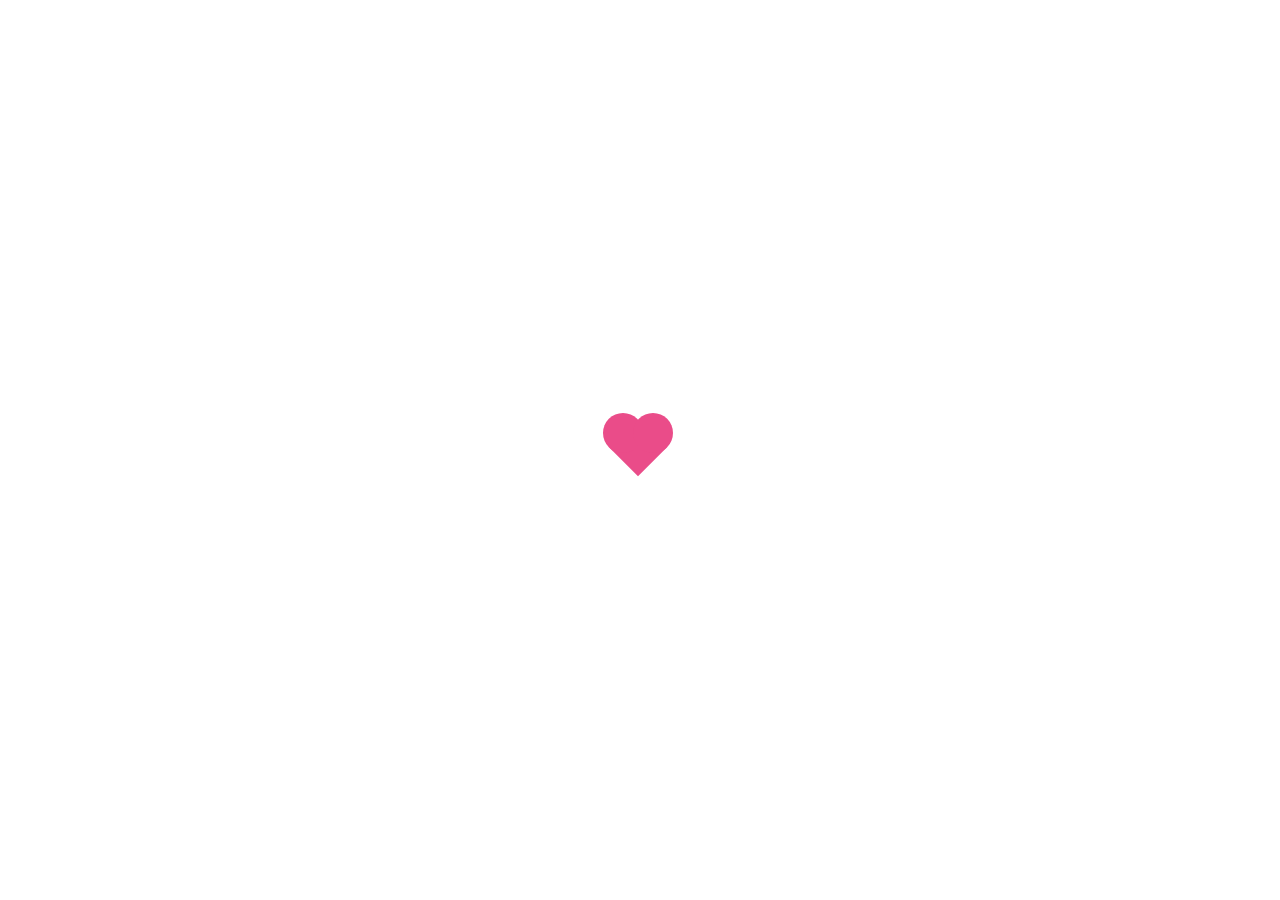
==== love/love.html @ 1fe1fb59 "Add files via upload" ====
<!DOCTYPE html>
<html lang="en">
<head>
    <meta charset="UTF-8">
    <meta name="viewport" content="width=device-width, initial-scale=1.0">
    <link rel="stylesheet" href="love.css">
    <title>Document</title>
    <link rel="stylesheet" href="https://cdnjs.cloudflare.com/ajax/libs/font-awesome/6.4.2/css/all.min.css" integrity="sha512-z3gLpd7yknf1YoNbCzqRKc4qyor8gaKU1qmn+CShxbuBusANI9QpRohGBreCFkKxLhei6S9CQXFEbbKuqLg0DA==" crossorigin="anonymous" referrerpolicy="no-referrer" />
</head>
<body>
    <div class="wrapper">
        <!-- <img src="../thư love.png" alt=""> -->
        <div class="formInput">
            
            <div class="boxHands">
                <div class="handsCat">
                    <img src="../image/handsCat.png" alt="">
                </div>
                <h1>Welcome</h1>
            </div>
            <div class="boxSlider">
                    <div class="listSlider">
                        <div class="slider">
                            <img src="../image/love1.jfif" alt="">
                        </div>
                        <div class="slider">
                            <img src="../image/love2.png" alt="">
                        </div>
                    </div>
                <div class="left">
                    <i class="fa-solid fa-chevron-left"></i>
                </div>
                <div class="right">
                    <i class="fa-solid fa-chevron-right"></i>
                </div>
            </div>
            <div class="boxHandsInput">
                <div class="handsCatImgInput">
                    <img src="../image/handsCat.png" alt="">
                </div>
                <input type="text" id="inputField" placeholder="Nhập tên..." readonly>
            </div>
            <div class="buttonLove">
                <div class="cricleBtn"></div>
                <div class="button"></div>
            </div>
        </div>
        <div class="boxLine">
            <div class="boxCar">
                <img src="../image/car.gif" alt="">
            </div>
            <div class="boxHeart">
                <div class="heart1"></div>
                <div class="heart2"></div>
                <div class="heart3"></div>
                <div class="heart4"></div>
                <div class="heart5"></div>
                <div class="heart6"></div>
            </div>
            <div class="ground-line">
                <div>
                    <span class="line1"></span>
                    <span class="line2"></span>
                    <span class="line3"></span>
                    <span class="line4"></span>
                    <span class="line5"></span>
                    <span class="line1"></span>
                    <span class="line2"></span>
                    <span class="line3"></span>
                    <span class="line4"></span>
                    <span class="line5"></span>
                </div>
              </div>
        </div>
    </div>
    <div class="loadingLove">
        <div class="rhombus">
            <div class="circle1"></div>
            <div class="circle2"></div>
        </div>
    </div>

    <div class="wrapperLetterForm">
        <div class="boxLetter">
            <i class="fa-solid fa-xmark"></i>
            <div class="formLetter">
                <div class="heartLetter">
                    <div class="heartLetterItem"></div>
                </div>
                <div class="heartLetter">
                    <div class="heartLetterItem"></div>
                </div>
                
                <div class="wrapperLetter">
                    <div class="giftbox">
                        <div class="img">
                            <img src="../image/giftbox.png" alt="">
                        </div>
                    </div>
                    <div class="textLetter">
                        <h2></h2>
                        <p class="contentLetter"></p>
                        <div class="heartAnimation">
                            <img src="../image/heartAnimation.gif" alt="">
                        </div>
                    </div>
                    <div class="mewmew1">
                        <img src="../image/mewmew.gif" alt="">
                    </div>
                    <div class="mewmew2">
                        <img src="../image/mewmew.gif" alt="">
                    </div>
                </div>
            </div>
            <div class="before"></div>
        </div>
    </div>
</body>
<script type="text/javascript" src="https://code.jquery.com/jquery-3.6.3.min.js"></script>
<script>
    $(window).on('load', function(event){
    $('body').removeClass('preloading');
    $('.loadingLove').delay(1000).fadeOut('fast');

        
    function getHeart(e){
        let ele = document.createElement("div");
        ele.className = "element"
        document.querySelector("body").prepend(ele)
        ele.style.left = e.clientX + 'px';
        ele.style.top = e.clientY -10 +'px';
        setTimeout(()=>{
            let text = document.querySelectorAll(".element")[0],
            directionX = Math.random() < .5 ? -1 : 1,
            directionY = Math.random() < .5 ? -1 : 1

            text.style.left = parseInt(text.style.left) - (directionX * (Math.random() * 100)) + 'px';
            text.style.top = parseInt(text.style.top) - (directionY * (Math.random() * 100)) + 'px';
            text.style.opacity = 0;
            text.style.transform = 'scale(0.4)'
            text.innerHTML = "💗"
            text.style.zIndex = "100"

            setTimeout(()=>{
                ele.remove()
            },1000)
        },10)
    }
    document.onmousemove = function(e){
        getHeart(e)
    }
    document.onclick = function(e){
        let ele = document.createElement("div");
        ele.className = "heartRain"
        document.querySelector("body").prepend(ele);
        ele.style.left = e.clientX -10 + 'px';
        ele.style.top = e.clientY -10 +'px';
        ele.innerHTML = "💗"
        setTimeout(()=>{
            ele.style.top = "calc(85% - 25px)"
        },100)
        setTimeout(()=>{
            ele.style.opacity = 0
        },3000)
        setTimeout(()=>{
            ele.remove()
        },4000)
    }
    document.onmousedown = (e)=>{
        getHeart(e)
    }

    const inputField = document.getElementById('inputField');
    const textToType = "Phạm Thị Phương Anh"; // thay đổi tên người yêu của bạn
    const typingSpeed = 100; // milliseconds per character

    let charIndex = 0;
    function typeText() {
        if (charIndex < textToType.length) {
            inputField.value += textToType.charAt(charIndex);
            charIndex++;
            setTimeout(typeText, typingSpeed);
        }
        if(inputField.value.length == textToType.length){
            setTimeout(()=>{
                document.querySelector(".buttonLove").style.transform = "translateY(0%)";
                document.querySelector(".cricleBtn").style.transform = "scale(0.1)"
            },1000)
            setTimeout(()=>{
                document.querySelector(".cricleBtn").style.transform = "scale(1)"
                document.querySelector(".cricleBtn").innerHTML = "💗"
            },2000)
            setTimeout(()=>{
                document.querySelector(".buttonLove").style.width = "120px"
                document.querySelector(".button").style.transform = "translateX(25px)"
            },2500)
            setTimeout(()=>{
                document.querySelector(".button").style.width = "calc(100% - 25px)"
                document.querySelector(".button").style.height = "10px"
            },3000)
            setTimeout(()=>{
                document.querySelector(".button").style.height = "30px"
            },3500)
            setTimeout(()=>{
                document.querySelector(".button").innerHTML = "Nhận thư"
            },4000)
        }
    }

    setTimeout(()=>{
        typeText();
    }, 11500)
    });

    // .textLetter text h2
    let indexText = 0;
    let textLetter = document.querySelector('.textLetter h2');
    const textLetterH2 = "Gửi em!";
    let timoutTextLetter;

    function textCharLetter(){
        if (indexText < textLetterH2.length) {
            textLetter.textContent += textLetterH2[indexText];
            indexText++;
            setTimeout(indexText, 100);
        }
        else{
            clearInterval(timoutTextLetter);
            setTimeout(()=>{
                funcTimeoutLetterContent()
            },500)
        }
    }
    function funcTimeoutLetter(){
        indexText = 0; // Reset indexText
        textLetter.textContent = ''; // Xóa nội dung hiện tại của textLetter
        clearInterval(timoutTextLetter);
        timoutTextLetter =  setInterval(()=>{
                textCharLetter();
            }, 200)
    }

    // chữ của thư bạn muốn gửi
    let indexTextContent = 0;
    let textLetterContent = document.querySelector('.contentLetter');
    // thay đổi lời chúc
    const textLetterP = "1 tuần có 7 ngày. 1 ngày có 24 giờ. 1 giờ có 60 phút. 1 phút có 60 giây. Không có một ngày hoặc giờ mà anh không nhớ em. Không có giây phút nào mà anh không nghĩ đến em. Tâm hồn và trái tim anh tràn ngập em. Nhớ và yêu em nhiều lắm.";
    let timoutTextLetterContent;
    function textCharLetterContent(){
        if (indexTextContent < textLetterP.length) {
            textLetterContent.textContent += textLetterP[indexTextContent];
            indexTextContent++;
            setTimeout(indexTextContent, 100);
        }
        else{
            clearInterval(timoutTextLetterContent)

        }
    }
    function funcTimeoutLetterContent(){
        indexTextContent = 0; // Reset indexTextContent
        textLetterContent.textContent = ''; // Xóa nội dung hiện tại của textLetter
        clearInterval(timoutTextLetterContent);
        timoutTextLetterContent =  setInterval(()=>{
            textCharLetterContent();
            }, 100)
    }
    //end 
    document.querySelector(".boxSlider .right").addEventListener("click", function(){
        var slider = document.querySelectorAll(".slider")
        document.querySelector(".listSlider").appendChild(slider[0])
    })
    document.querySelector(".boxSlider .left").addEventListener("click", function(){
        var slider = document.querySelectorAll(".slider")
        document.querySelector(".listSlider").prepend(slider[slider.length -1])
    })

    document.querySelector(".buttonLove").addEventListener("click", function(){
        let timeout = setInterval(()=>{
            var letters = document.createElement("div");
            letters.className = "letters"
            letters.innerHTML = '<img src="../image/letters.png" alt="">';
            document.querySelector("body").prepend(letters)
            let left = Math.floor(Math.random() * 100);
            let rotate = Math.floor(Math.random() * 360);
            letters.style.left = left + "%";
            letters.style.top = "-10%";
            letters.style.transform = `rotate(${rotate}deg)`;
            setTimeout(()=>{
                letters.style.top = "100%";
            },1000)
            setTimeout(()=>{
                letters.remove()
            },11000)
            document.querySelectorAll(".letters").forEach((item)=>{
                item.addEventListener("click", function(){
                    clearInterval(timeout)
                    $(".wrapperLetterForm").fadeIn()
                    funcTimeoutLetter();
                    
                })
            })
        },500)
    })

    document.querySelector(".fa-xmark").addEventListener("click", function(){
        indexTextContent = 0; // Reset indexTextContent
        textLetterContent.textContent = ''; // Xóa nội dung hiện tại của textLetter
        clearInterval(timoutTextLetterContent)
        $(".wrapperLetterForm").fadeOut()
    })
</script>
</html>
---- love/love.css ----
@import url('https://fonts.googleapis.com/css2?family=Dancing+Script:wght@700&display=swap');
@import url('https://fonts.googleapis.com/css2?family=Dancing+Script:wght@600&display=swap');
@import url('https://fonts.googleapis.com/css2?family=Roboto:wght@500&display=swap');
*{
    padding: 0;
    margin: 0;
    box-sizing: border-box;
}
body{
    overflow: hidden;
}
.wrapper{
    position: relative;
    width: 100%;
    height: 100vh;
    overflow: hidden;
}
.formInput{
    position: absolute;
    top: -100%;
    width: 40%;
    left: 50%;
    transform: translateX(-50%);
    background-color: #EA4C89;
    display: flex;
    flex-direction: column;
    justify-content: center;
    align-items: center;
    z-index: 70;
    border-radius: 20px;
    transition: 1s;
    overflow: hidden;
    padding-bottom: 10px;
    box-shadow: rgba(0, 0, 0, 0.24) 0px 3px 8px;
    animation: formInput 1s 3s forwards;
}
@keyframes formInput {
    0%{
        top: -100%;
    }
    100%{
        top: 20px;
    }
}
.formInput::before{
    position: absolute;
    content: '';
    width: 8px;
    height: 40px;
    background: #EA4C89;
    top: -30px;
    left: 20%;
    z-index: -10;
}
.formInput::after{
    position: absolute;
    content: '';
    width: 8px;
    height: 40px;
    background: #EA4C89;
    top: -30px;
    right: 20%;
    z-index: -1;
}
.boxHands{
    position: absolute;
    display: flex;
    justify-content: center;
    top: -40%;
    animation: handsCat 1s 4s forwards ease-in;
}
@keyframes handsCat{
    0%{
        top: -40%;
    }
    100%{
        top: 0px;
    }
}
.formInput .handsCat{
    position: absolute;
    transform: rotate(180deg);
    width: 80px;
    top: -60px;
    animation: hands 1s 5s forwards ease-in-out;
}
@keyframes hands{
    0%{
        top: -60px;
    }
    50%,100%{
        top: -150px;
    }
}
.handsCat img{
    width: 100%;
}
.boxHands h1{
    transform: rotate(20deg);
    transform-origin: top left;
    padding-top: 5px;
    color: #fff;
    font-size: 50px;
    font-family: 'Dancing Script', cursive;
    animation: textHand 1.5s 6s forwards ease-in;
}
@keyframes textHand{
    0%{
        transform: rotate(20deg);
        transform-origin: top left;
    }
    20%,100%{
        transform: rotate(0deg);
        transform-origin: top left;
    }
}
.boxSlider{
    position: relative;
    margin-top: 70px;
    width: 100%;
    display: flex;
    justify-content: center;
    opacity: 0;
    transition: 1s;
    animation: boxSlider 1s 8s forwards ease-out;
}
@keyframes boxSlider {
    0%{
        opacity: 0;
    }
    100%{
        opacity: 1;
    }
}
.boxSlider .left, .boxSlider .right{
    position: absolute;
    top: 50%;
    color: #fff;
    transform: translateY(-50%);
    font-size: 30px;
    cursor: pointer;
    z-index: 50;
}
.left{
    left: 100px;
}
.right{
    right: 100px;
}

.listSlider{
    position: relative;
    width: 200px;
    height: 100px;
    display: flex;
    overflow: hidden;
    border-radius: 10px;
}

.listSlider .slider{
    width: 100%;
    position: relative;
    transition: 0.5s;
}
.listSlider img{
    width: 200px;
    height: 100%;
    object-fit: cover;
}
.boxHandsInput{
    display: flex;
    position: relative;
    top: 15px;
    right: -200%;
    width: 50%;
    animation: boxInputHands 1s 9s forwards ease-in;
}
@keyframes boxInputHands{
    0%{
    right: -200%;
    }
    60%,100%{
        right: 0%;
    }
}
.boxHandsInput input{
    width: 100%;
    height: 30px;
    border: none;
    outline: none;
    border-radius: 5px;
    padding: 0px 10px;
    font-family: 'Dancing Script', cursive;
    font-size: 20px;
    z-index: 11;
    opacity: 0;
    animation: boxSlider 1s 9s forwards ease-out;
}

.boxHandsInput .handsCatImgInput{
    position: absolute;
    width: 80px;
    transform: rotate(270deg);
    top: -140%;
    right: -30px;
    z-index: 100;
    animation: imgHandInput 1s 10s forwards ease-in-out;
}
@keyframes imgHandInput {
    0%{
    right: -30px;
    }
    70%,100%{
        right: -100%;
    }
}
.boxHandsInput .handsCatImgInput img{
    width: 100%;
}
.buttonLove{
    display: flex;
    position: relative;
    margin-top: 25px;
    align-items: center;
    transform: translateY(-100%);
    z-index: 10;
    width: 35px;
    transition: 0.5s;
}
.buttonLove .cricleBtn{
    width: 40px;
    height: 40px;
    background: #ffb7e4;
    border-radius: 50%;
    display: flex;
    justify-content: center;
    align-items: center;
    z-index: 10;
    transform: scale(0);
    transition: 0.5s;
    box-shadow: rgba(0, 0, 0, 0.15) 1.95px 1.95px 2.6px,
                inset rgb(255, 255, 255,0.8) 1.95px 1.95px 2.6px,
                inset rgba(0, 0, 0, 0.2) -1.95px -1.95px 2.6px;
}
.buttonLove .button{
    position: absolute;
    outline: none;
    width: 0px;
    height: 0px;
    cursor: pointer;
    border-radius: 5px;
    transition: 0.5s;
    z-index: 9;
    background: #FD89C3;
    display: flex;
    justify-content: center;
    align-items: center;
    font-size: 12px;
    font-family: 'Roboto', sans-serif;
    user-select: none;
    color: #fff;
    box-shadow: rgba(0, 0, 0, 0.15) 1.95px 1.95px 2.6px,
                inset rgb(255, 255, 255,0.8) 1.95px 1.95px 2.6px,
                inset rgba(0, 0, 0, 0.2) -1.55px -1.55px 2.6px;
}
.buttonLove .button:hover{
    background: #ff9fda;
}
.boxCar{
    position: absolute;
    bottom: 15%;
    transform: translateX(-400px);
    z-index: 2;
    animation: car 4s 1s forwards, car1 2s 5s forwards;
}
.boxCar img{
    width: 350px;
}
@keyframes car{
    0%{
        transform: translateX(-400px);
    }
    50%,100%{
        transform: translateX(150px);
    }
}
.boxHeart{
    position: relative;
    width: 100%;
    height: 100vh;
    animation:  heartX 4s 1s forwards;
}
/* @keyframes car1 {
    0%{
        transform: translateX(150px);
    }
    100%{
        transform: translateX(1000px);
    }
} */
.heart1,.heart2,.heart3, .heart4, .heart5, .heart6{
    position: absolute;
    width: 15px;
    height: 15px;
    background-color: rgb(255, 62, 65);
    transform: scale(0.2) rotate(45deg);
    bottom: 20%;
    left: 450px;
    z-index: 1;
}
.heart1{
    animation:love1 4s infinite ease-in 1s;
}
.heart2{
    animation: love2 3s infinite ease-in 2s;
}
.heart3{
    animation: love2 5s infinite ease-in 1.5s;
}
.heart4{
    animation: love1 2s infinite ease-in 2s;
}
.heart5{
    animation: love1 2.3s infinite ease-in 0.5s;
}
.heart5{
    animation: love2 2.5s infinite ease-in 1.5s;
}
.heart1::before, .heart2::before,
.heart3::before,.heart4::before, .heart5::before, .heart6::before{
    position: absolute;
    content: '';
    width: 100%;
    height: 100%;
    background-color: rgb(255, 62, 65);
    left: -50%;
    border-radius: 50%;
}
.heart1::after, .heart2::after,
.heart3::after, .heart4::after, .heart5::after, .heart6::after{
    position: absolute;
    content: '';
    width: 100%;
    height: 100%;
    background-color: rgb(255, 62, 65);
    top: -50%;
    border-radius: 50%;
}
@keyframes love1{
    0%{
        opacity: 0;
        transform: scale(0.3) rotate(0deg) translate3d(40px, 0, 0);
    }
    50%{
        opacity: 1;
    }
    100%{
        opacity: 0;
        transform: scale(0.9) rotate(-15deg) translate3d(-20px, -300px, 0);
    }
}
@keyframes love2{
    0%{
        opacity: 0;
        transform: scale(0.2) rotate(10deg) translate3d(50px, 0, 0);
    }
    50%{
        opacity: 1;
    }
    100%{
        opacity: 0;
        transform: scale(0.7) rotate(5deg) translate3d(-20px, -250px, 0);
    }
}
@keyframes heartX {
    0%{
        left: -500px;
    }
    50%,100%{
        left: 0px;
    }
}
.boxLine{
    position: relative;
    width: 1000px;
    height: 100vh;
    margin: auto;
    overflow: hidden;
    z-index: 50;
}
.ground-line {
    width: 100%;
    position: absolute;
    bottom: 15%;
    left: 0;
    overflow: hidden;
    height: 6px;
}
.ground-line div {
    width: 2000px;
    font-size: 0;
    animation: roadLine 3s infinite linear;
}
.ground-line .line1 {
    width: 80px;
}
.ground-line .line2 {
    width: 300px;
}
.ground-line .line3 {
    width: 40px;
}
.ground-line .line4 {
    width: 200px;
}
.ground-line .line5 {
    width: 280px;
}
.ground-line span {
    height: 6px;
    display: inline-block;
    background-color: #4b1a61;
    -webkit-border-radius: 6px;
    -moz-border-radius: 6px;
    border-radius: 6px;
    vertical-align: bottom;
    margin-right: 20px;
}
@keyframes roadLine{
    0% {
        -webkit-transform: translate(0, 0);
        -moz-transform: translate(0, 0);
        transform: translate(0, 0);
    }
    
    100% {
        -webkit-transform: translate(-1000px, 0);
        -moz-transform: translate(-1000px, 0);
        transform: translate(-1000px, 0);
    }
}
/* .ground-line::before{
    position: absolute;
    content: '';
    width: 100%;
    height: 100%;
    background: repeating-linear-gradient(90deg, transparent 0, transparent 30%, #333 30%, #333 100%);
    background-size: 70px;
} */
.loadingLove{
    position: absolute;
    width: 100%;
    min-height: 100vh;
    display: flex;
    align-items: center;
    justify-content: center;
    top: 0;
    left: 0;
    z-index: 100;
    background-color: #fff;
}
.rhombus {
    border-radius: 10px;
    height: 75px;
    width: 75px;
}

.rhombus:before {
    content: "";
    position: absolute;
    background: #EA4C89;
    height: 40px;
    width: 40px;
    z-index: 0;
    margin-top: 15px;
    margin-left: 15px;
    transform: rotate(45deg);
}

.rhombus .circle1 {
    content: "";
    position: absolute;
    background: #EA4C89;
    height: 40px;
    width: 40px;
    z-index: 1;
    border-radius: 50%;
    animation-duration: 2s;
    animation-name: change1;
    animation-iteration-count: infinite;
    /*animation-direction: alternate;*/
}

.rhombus .circle2 {
    content: "";
    position: absolute;
    background: #EA4C89;
    height: 40px;
    width: 40px;
    z-index: 1;
    margin-left: 30px;
    border-radius: 50%;
    animation-duration: 2s;
    animation-name: change2;
    animation-iteration-count: infinite;
    /*animation-direction: alternate;*/
}
@keyframes change1 {
    0%,
    25% {
        margin-top: 0px;
        margin-left: 0px;
    }
    50%,
    75% {
        margin-top: 30px;
        margin-left: 30px;
    }
}

@keyframes change2 {
    25%,
    50% {
        margin-top: 30px;
        margin-left: 0px;
    }
    75%,
    100% {
        margin-top: 0px;
        margin-left: 30px;
    }
}
.element, .heartRain{
    position: absolute;
    pointer-events: none;
    transition: 1s;
}
.letters{
    position: absolute;
    width: 65px;
    transition: 10s ease-in-out;
    cursor: pointer;
    z-index: 1000;
}
.letters img{
    width: 100%;
}
.wrapperLetterForm{
    position: absolute;
    top: 0;
    left: 0;
    width: 100vw;
    height: 100vh;
    z-index: 1000;
    background: rgba(0, 0, 0, 0.7);
    display: none;
}
.boxLetter{
    width: 100%;
    height: 100%;
    display: flex;
    justify-content: center;
    align-items: center;
}
.boxLetter .formLetter{
    position: relative;
    width: 600px;
    height: 350px;
    background-color: #FFEBEB;
    border-radius: 20px;
    z-index: 100;
    padding: 20px 15px;
    box-shadow: rgba(0, 0, 0, 0.24) 0px 3px 8px;
}
.formLetter .wrapperLetter{
    position: relative;
    width: 100%;
    height: 100%;
    border: 2px dashed #FF6666;
    border-radius: inherit;
    display: flex;
}
.boxLetter .before{
    position: absolute;
    width: 600px;
    height: 350px;
    background: #fff;
    transform: rotate(-15deg);
    border-radius: 20px;
    z-index: 10;
}
.formLetter .heartLetter{
    position: absolute;
    width: 30px;
    height: 30px;
    border-radius: 50%;
    background: #FFEBEB;
    display: flex;
    justify-content: center;
    align-items: center;
    z-index: 10;
}
.heartLetter .heartLetterItem{
    position: relative;
    width: 10px;
    height: 10px;
    transform: rotate(45deg);
    background: #FF6666;
}
.heartLetter:first-child{
    right: 5px;
    top: 10px;
}
.heartLetter:nth-child(2){
    left: 5px;
    bottom: 10px;
}
.heartLetterItem::before, .heartLetterItem::after{
    position: absolute;
    content: '';
    width: 100%;
    height: 100%;
    border-radius: 50%;
    background: inherit;
}
.heartLetterItem::before{
    top: -50%;
}
.heartLetterItem::after{
    left: -50%;
}
.giftbox{
    position: relative;
    width: 40%;
    height: 100%;
}
.giftbox .img{
    position: absolute;
    width: 180px;
    bottom: -10px;
    left: 50px;
    z-index: 100;
}
.giftbox img{
    width: 100%;
}
.textLetter{
    position: relative;
    width: 60%;@import url('https://fonts.googleapis.com/css2?family=Dancing+Script:wght@700&display=swap');
    @import url('https://fonts.googleapis.com/css2?family=Dancing+Script:wght@600&display=swap');
    @import url('https://fonts.googleapis.com/css2?family=Roboto:wght@500&display=swap');
    *{
        padding: 0;
        margin: 0;
        box-sizing: border-box;
    }
    body{
        overflow: hidden;
    }
    .wrapper{
        position: relative;
        width: 100%;
        height: 100vh;
        overflow: hidden;
    }
    .formInput{
        position: absolute;
        top: -100%;
        width: 80%;
        left: 50%;
        transform: translateX(-50%);
        background-color: #EA4C89;
        display: flex;
        flex-direction: column;
        justify-content: center;
        align-items: center;
        z-index: 70;
        border-radius: 20px;
        transition: 1s;
        overflow: hidden;
        padding-bottom: 10px;
        box-shadow: rgba(0, 0, 0, 0.24) 0px 3px 8px;
        animation: formInput 1s 3s forwards;
    }
    @keyframes formInput {
        0%{
            top: -100%;
        }
        100%{
            top: 20px;
        }
    }
    .formInput::before, .formInput::after{
        position: absolute;
        content: '';
        width: 8px;
        height: 40px;
        background: #EA4C89;
        top: -30px;
        z-index: -1;
    }
    .formInput::before{
        left: 20%;
    }
    .formInput::after{
        right: 20%;
    }
    .boxHands{
        position: absolute;
        display: flex;
        justify-content: center;
        top: -40%;
        animation: handsCat 1s 4s forwards ease-in;
    }
    @keyframes handsCat{
        0%{
            top: -40%;
        }
        100%{
            top: 0px;
        }
    }
    .formInput .handsCat{
        position: absolute;
        transform: rotate(180deg);
        width: 60px;
        top: -60px;
        animation: hands 1s 5s forwards ease-in-out;
    }
    @keyframes hands{
        0%{
            top: -60px;
        }
        50%,100%{
            top: -150px;
        }
    }
    .handsCat img{
        width: 100%;
    }
    .boxHands h1{
        transform: rotate(20deg);
        transform-origin: top left;
        padding-top: 5px;
        color: #fff;
        font-size: 40px;
        font-family: 'Dancing Script', cursive;
        animation: textHand 1.5s 6s forwards ease-in;
    }
    @keyframes textHand{
        0%{
            transform: rotate(20deg);
            transform-origin: top left;
        }
        20%,100%{
            transform: rotate(0deg);
            transform-origin: top left;
        }
    }
    .boxSlider{
        position: relative;
        margin-top: 70px;
        width: 100%;
        display: flex;
        justify-content: center;
        opacity: 0;
        transition: 1s;
        animation: boxSlider 1s 8s forwards ease-out;
    }
    @keyframes boxSlider {
        0%{
            opacity: 0;
        }
        100%{
            opacity: 1;
        }
    }
    .boxSlider .left, .boxSlider .right{
        position: absolute;
        top: 50%;
        color: #fff;
        transform: translateY(-50%);
        font-size: 30px;
        cursor: pointer;
        z-index: 50;
    }
    .left{
        left: 10px;
    }
    .right{
        right: 10px;
    }
    
    .listSlider{
        position: relative;
        width: 150px;
        height: 75px;
        display: flex;
        overflow: hidden;
        border-radius: 10px;
    }
    
    .listSlider .slider{
        width: 100%;
        position: relative;
        transition: 0.5s;
    }
    .listSlider img{
        width: 150px;
        height: 100%;
        object-fit: cover;
    }
    .boxHandsInput{
        display: flex;
        position: relative;
        top: 15px;
        right: -200%;
        width: 90%;
        animation: boxInputHands 1s 9s forwards ease-in;
    }
    @keyframes boxInputHands{
        0%{
        right: -200%;
        }
        60%,100%{
            right: 0%;
        }
    }
    .boxHandsInput input{
        width: 100%;
        height: 30px;
        border: none;
        outline: none;
        border-radius: 5px;
        padding: 0px 10px;
        font-family: 'Dancing Script', cursive;
        font-size: 20px;
        z-index: 11;
        opacity: 0;
        animation: boxSlider 1s 9s forwards ease-out;
    }
    
    .boxHandsInput .handsCatImgInput{
        position: absolute;
        width: 60px;
        transform: rotate(270deg);
        top: -140%;
        right: -30px;
        z-index: 100;
        animation: imgHandInput 1s 10s forwards ease-in-out;
    }
    @keyframes imgHandInput {
        0%{
        right: -30px;
        }
        70%,100%{
            right: -100%;
        }
    }
    .boxHandsInput .handsCatImgInput img{
        width: 100%;
    }
    .buttonLove{
        display: flex;
        position: relative;
        margin-top: 25px;
        align-items: center;
        transform: translateY(-100%);
        z-index: 10;
        width: 35px;
        transition: 0.5s;
    }
    .buttonLove .cricleBtn{
        width: 40px;
        height: 40px;
        background: #ffb7e4;
        border-radius: 50%;
        display: flex;
        justify-content: center;
        align-items: center;
        z-index: 10;
        transform: scale(0);
        transition: 0.5s;
        box-shadow: rgba(0, 0, 0, 0.15) 1.95px 1.95px 2.6px,
                    inset rgb(255, 255, 255,0.8) 1.95px 1.95px 2.6px,
                    inset rgba(0, 0, 0, 0.2) -1.95px -1.95px 2.6px;
    }
    .buttonLove .button{
        position: absolute;
        outline: none;
        width: 0px;
        height: 0px;
        cursor: pointer;
        border-radius: 5px;
        transition: 0.5s;
        z-index: 9;
        background: #FD89C3;
        display: flex;
        justify-content: center;
        align-items: center;
        font-size: 12px;
        font-family: 'Roboto', sans-serif;
        user-select: none;
        color: #fff;
        box-shadow: rgba(0, 0, 0, 0.15) 1.95px 1.95px 2.6px,
                    inset rgb(255, 255, 255,0.8) 1.95px 1.95px 2.6px,
                    inset rgba(0, 0, 0, 0.2) -1.55px -1.55px 2.6px;
    }
    .buttonLove .button:hover{
        background: #ff9fda;
    }
    .boxCar{
        position: absolute;
        bottom: 15%;
        transform: translateX(-400px);
        z-index: 2;
        animation: car 4s 1s forwards, car1 2s 5s forwards;
    }
    .boxCar img{
        width: 250px;
    }
    @keyframes car{
        0%{
            transform: translateX(-400px);
        }
        50%,100%{
            transform: translateX(150px);
        }
    }
    .boxHeart{
        position: relative;
        width: 100%;
        height: 100vh;
        animation: heartX 4s 1s forwards;
    }
    .heart1,.heart2,.heart3, .heart4, .heart5, .heart6{
        position: absolute;
        width: 15px;
        height: 15px;
        background-color: rgb(255, 62, 65);
        transform: scale(0.2) rotate(45deg);
        bottom: 20%;
        left: 450px;
        z-index: 1;
    }
    .heart1{
        animation:love1 4s infinite ease-in 1s;
    }
    .heart2{
        animation: love2 3s infinite ease-in 2s;
    }
    .heart3{
        animation: love2 5s infinite ease-in 1.5s;
    }
    .heart4{
        animation: love1 3.5s infinite ease-in 2s;
    }
    .heart5{
        animation: love1 5s infinite ease-in 1.5s;
    }
    .heart6{
        animation: love2 6s infinite ease-in 2s;
    }
    @keyframes love1 {
        0%{
            transform: translateX(0px) translateY(0px) scale(0.2) rotate(45deg);
        }
        100%{
            transform: translateX(-20px) translateY(-300px) scale(0.2) rotate(45deg);
        }
    }
    @keyframes love2 {
        0%{
            transform: translateX(0px) translateY(0px) scale(0.2) rotate(45deg);
        }
        100%{
            transform: translateX(-150px) translateY(-200px) scale(0.2) rotate(45deg);
        }
    }
    @keyframes heartX {
        0%{
            transform: translateX(-400px);
        }
        100%{
            transform: translateX(0px);
        }
    }
    
    @media (max-width: 600px) {
        .formInput {
            width: 90%;
        }
        .formInput .handsCat {
            width: 50px;
        }
        .boxHands h1 {
            font-size: 30px;
        }
        .listSlider {
            width: 120px;
            height: 60px;
        }
        .listSlider img {
            width: 120px;
        }
        .buttonLove .cricleBtn {
            width: 35px;
            height: 35px;
        }
        .boxCar img {
            width: 200px;
        }
        .boxHandsInput input {
            font-size: 18px;
        }
        .buttonLove .button {
            font-size: 10px;
        }
        .boxSlider .left, .boxSlider .right {
            font-size: 20px;
        }
    }
    
    flex-direction: column;
    display: flex;
    align-items: center;
    user-select: none;
}
.textLetter h2{
    margin-top: 20px;
    font-size: 30px;
    font-family: 'Dancing Script', cursive;
}
.textLetter .contentLetter{
    font-size: 19px;
    text-align: center;
    padding: 0px 10px;
    margin-top: 10px;
    font-family: 'Dancing Script', cursive;

}
.fa-xmark{
    position: absolute;
    right: 20px;
    top: 20px;
    color: #fff;
    cursor: pointer;
    font-size: 25px;
}
.show{
    display: block;
}
.heartAnimation{
    position: absolute;
    width: 200px;
    bottom: 0;
}
.heartAnimation img{
    width: 100%;
}
.mewmew1, .mewmew2{
    position: absolute;
    width: 90px;
}
.mewmew1{
    bottom: 0;
    left: 0;
}
.mewmew2{
    bottom: 0;
    right: 0;
}
.mewmew1 img, .mewmew2 img{
    width: 100%;
}
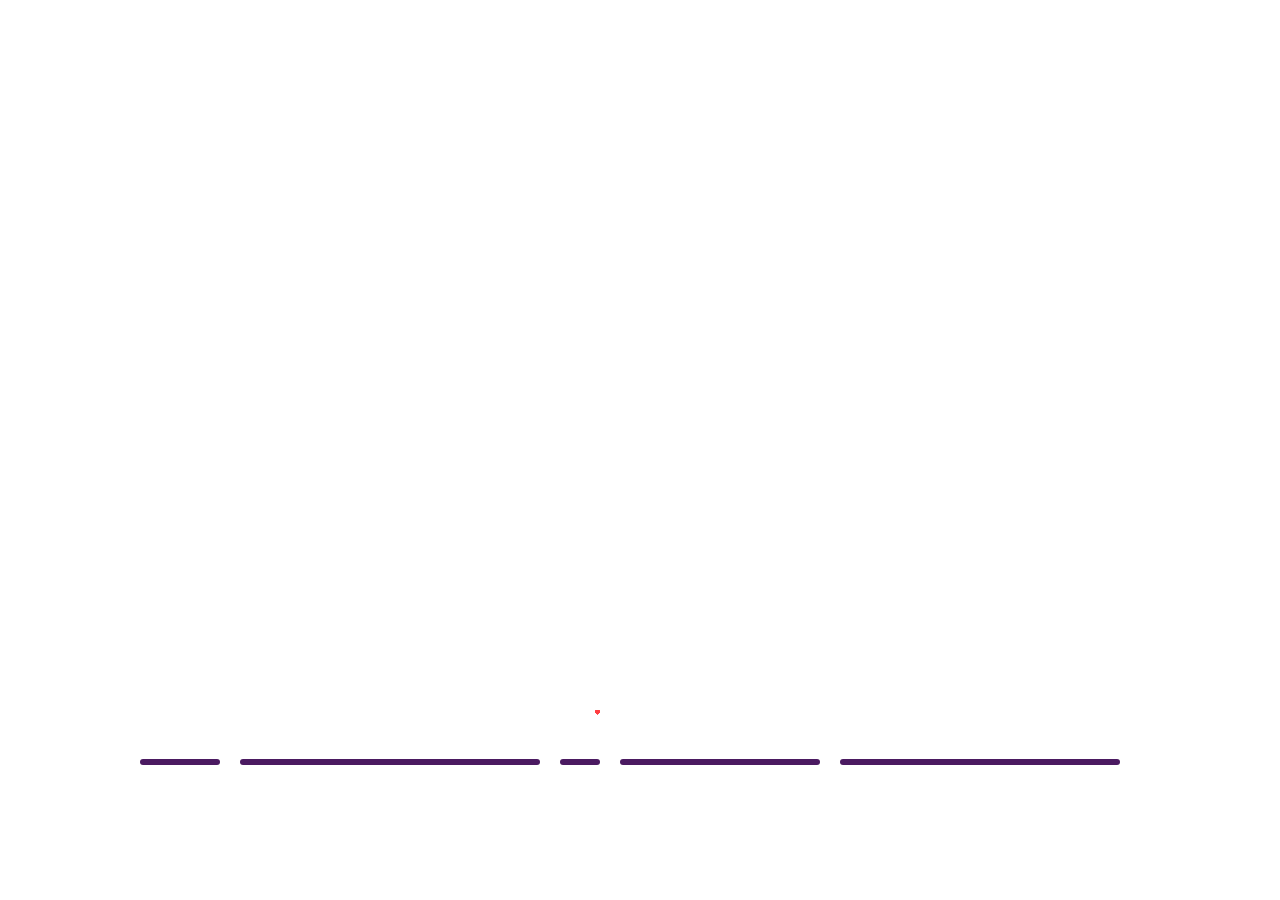
==== commit 882e84de: "love.html" ====
--- a/love/love.html
+++ b/love/love.html
@@ -120,7 +120,7 @@
 <script>
     $(window).on('load', function(event){
     $('body').removeClass('preloading');
-    $('.loadingLove').delay(1000).fadeOut('fast');
+    $('.loadingLove').delay(500).fadeOut('fast');
 
         
     function getHeart(e){
@@ -310,4 +310,4 @@
         $(".wrapperLetterForm").fadeOut()
     })
 </script>
-</html>+</html>
